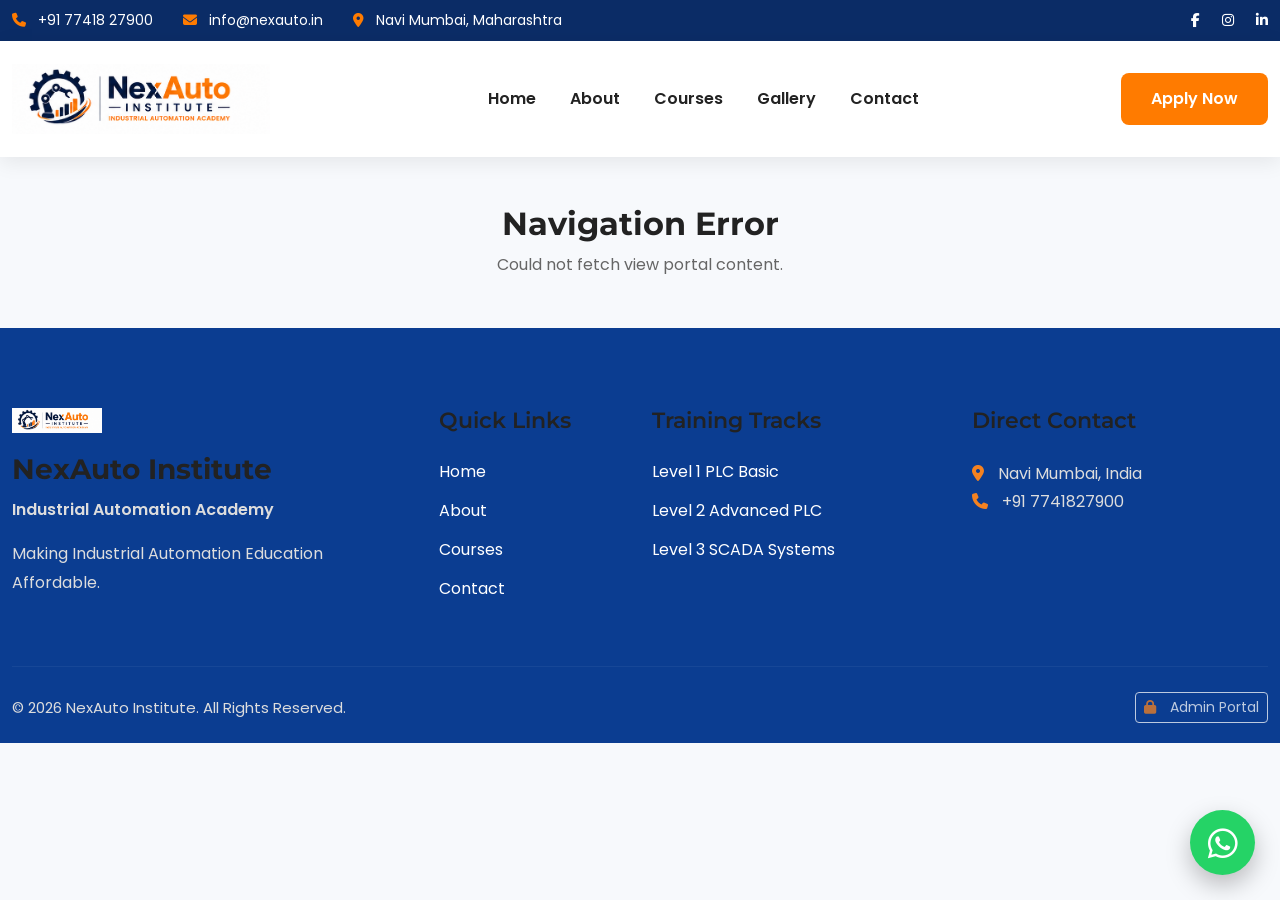
==== templates/index.html @ d2c74d3c "First upload of NexAuto website" ====
<!DOCTYPE html>
<html lang="en">
<head>
    <meta charset="UTF-8">
    <meta name="viewport" content="width=device-width, initial-scale=1.0">
    <title>NexAuto Institute | Industrial Automation Academy</title>
    <meta name="description" content="Professional PLC, SCADA, HMI and Industrial Automation Training Institute">

    <!-- Stylesheets & Libraries -->
    <link rel="preconnect" href="https://fonts.googleapis.com">
    <link rel="preconnect" href="https://fonts.gstatic.com" crossorigin>
    <link href="https://fonts.googleapis.com/css2?family=Poppins:wght@300;400;500;600;700;800&family=Montserrat:wght@400;600;700;800&display=swap" rel="stylesheet">
    <link href="https://cdn.jsdelivr.net/npm/bootstrap@5.3.7/dist/css/bootstrap.min.css" rel="stylesheet">
    <link rel="stylesheet" href="https://cdnjs.cloudflare.com/ajax/libs/font-awesome/6.6.0/css/all.min.css">
    <link href="https://unpkg.com/aos@2.3.4/dist/aos.css" rel="stylesheet">

    <!-- Custom Monolithic CSS Paths -->
    <link rel="stylesheet" href="/static/css/style.css">
    <link rel="stylesheet" href="/static/css/responsive.css">
</head>
<body>

    <!-- TOP CONTACT BAR -->
    <div class="top-bar">
        <div class="container">
            <div class="topbar-content">
                <div class="top-left">
                    <a href="tel:+917741827900"><i class="fa-solid fa-phone"></i> +91 77418 27900</a>
                    <a href="mailto:info@nexauto.in"><i class="fa-solid fa-envelope"></i> info@nexauto.in</a>
                    <a href="#"><i class="fa-solid fa-location-dot"></i> Navi Mumbai, Maharashtra</a>
                </div>
                <div class="top-right">
                    <a href="#"><i class="fab fa-facebook-f"></i></a>
                    <a href="#"><i class="fab fa-instagram"></i></a>
                    <a href="#"><i class="fab fa-linkedin-in"></i></a>
                </div>
            </div>
        </div>
    </div>

    <!-- GLOBAL NAVBAR -->
    <nav class="navbar navbar-expand-lg custom-navbar">
        <div class="container">
            <a class="navbar-brand" href="/" data-link>
                <img src="/static/images/logo.png" alt="NexAuto Logo" height="70"> 
            </a>
            <button class="navbar-toggler" type="button" data-bs-toggle="collapse" data-bs-target="#navbarNav">
                <span class="navbar-toggler-icon"></span>
            </button>
            <div class="collapse navbar-collapse" id="navbarNav">
                <ul class="navbar-nav mx-auto">
                    <li class="nav-item"><a class="nav-link" href="/" data-link>Home</a></li>
                    <li class="nav-item"><a class="nav-link" href="/about" data-link>About</a></li>
                    <li class="nav-item"><a class="nav-link" href="/courses" data-link>Courses</a></li>
                    <li class="nav-item"><a class="nav-link" href="/gallery" data-link>Gallery</a></li>
                    <li class="nav-item"><a class="nav-link" href="/contact" data-link>Contact</a></li>
                </ul>
                <a href="/admission" class="apply-btn" data-link>Apply Now</a>
            </div>
        </div>
    </nav>

    <!-- SPA VIEWPORT PORTAL -->
    <main id="app-view">
        <!-- Injected asynchronously via dynamic content chunks -->
    </main>

    <!-- GLOBAL FOOTER -->
    <footer class="footer">
        <div class="container">
            <div class="row gy-5">
                <div class="col-lg-4">
                    <img src="/static/images/logo.png" alt="NexAuto Institute" class="footer-logo">
                    <h3>NexAuto Institute</h3>
                    <p class="footer-tagline">Industrial Automation Academy</p>
                    <p>Making Industrial Automation Education Affordable.</p>
                </div>
                <div class="col-lg-2 col-md-6">
                    <h4>Quick Links</h4>
                    <ul>
                        <li><a href="/" data-link>Home</a></li>
                        <li><a href="/about" data-link>About</a></li>
                        <li><a href="/courses" data-link>Courses</a></li>
                        <li><a href="/contact" data-link>Contact</a></li>
                    </ul>
                </div>
                <div class="col-lg-3 col-md-6">
                    <h4>Training Tracks</h4>
                    <ul>
                        <li><a href="/courses" data-link>Level 1 PLC Basic</a></li>
                        <li><a href="/courses" data-link>Level 2 Advanced PLC</a></li>
                        <li><a href="/courses" data-link>Level 3 SCADA Systems</a></li>
                    </ul>
                </div>
                <div class="col-lg-3">
                    <h4>Direct Contact</h4>
                    <p><i class="fas fa-location-dot"></i> Navi Mumbai, India</p>
                    <p><i class="fas fa-phone"></i> +91 7741827900</p>
                </div>
            </div>
            <hr>
            <div class="footer-bottom d-flex flex-wrap justify-content-between align-items-center">
                <p class="mb-0">© 2026 NexAuto Institute. All Rights Reserved.</p>
                
                <!-- Secret Admin Link with visible button CSS -->
                <a href="/admin" class="btn btn-outline-light btn-sm opacity-75 mt-3 mt-md-0">
                    <i class="fa-solid fa-lock"></i> Admin Portal
                </a>
            </div>
        </div>
    </footer>

    <!-- INTERACTIVE FLOATING UTILITIES -->
    <a href="https://wa.me/917741827900" class="whatsapp-btn" target="_blank"><i class="fab fa-whatsapp"></i></a>

    <!-- Scripts Execution Order -->
    <script src="https://cdn.jsdelivr.net/npm/bootstrap@5.3.7/dist/js/bootstrap.bundle.min.js"></script>
    <script src="https://unpkg.com/aos@2.3.4/dist/aos.js"></script>
    <script src="/static/js/app.js"></script>
    <script src="/static/js/script.js"></script>
</body>
</html>
---- static/css/style.css ----
/*==========================================
        NEXAUTO INSTITUTE
==========================================*/

:root{

    --primary:#0B3D91;
    --secondary:#F58220;
    --dark:#222222;
    --light:#ffffff;
    --gray:#666666;
    --bg:#F7F9FC;

}

*{

    margin:0;
    padding:0;
    box-sizing:border-box;

}

html{

    scroll-behavior:smooth;

}

body{

    font-family:'Poppins',sans-serif;
    background:var(--bg);
    color:var(--dark);
    overflow-x:hidden;

}

/*==========================================
            TYPOGRAPHY
==========================================*/

h1,
h2,
h3,
h4,
h5,
h6{

    font-family:'Montserrat',sans-serif;
    font-weight:700;
    color:var(--dark);

}

p{

    color:var(--gray);
    line-height:1.8;
    margin-bottom:0;

}

/*==========================================
            GLOBAL
==========================================*/

section{

    padding:100px 0;

}

img{

    max-width:100%;
    display:block;

}

a{

    text-decoration:none;

}

ul{

    list-style:none;
    padding:0;
    margin:0;

}

.container{

    max-width:1320px;

}

/*==================================
        BUTTONS
===================================*/

.btn-orange,
.apply-btn,
.cta-btn{

    transition:all .35s ease;

}

.btn-orange{

    background:#F58220;

    color:#fff;

    padding:15px 38px;

    border-radius:8px;

    font-weight:600;

}

.btn-orange:hover{

    background:#0B3D91;

    color:#fff;

    transform:translateY(-3px);

    box-shadow:0 12px 25px rgba(245,130,32,.35);

}

.apply-btn:hover{

    transform:translateY(-3px);

    box-shadow:0 12px 25px rgba(245,130,32,.35);

}

.cta-btn:hover{

    transform:translateY(-3px);

    box-shadow:0 12px 25px rgba(245,130,32,.35);

}

.btn-outline-custom{

    border:2px solid var(--primary);
    color:var(--primary);
    padding:14px 34px;
    border-radius:8px;
    transition:.3s;
    display:inline-block;
    font-weight:600;

}

.btn-outline-custom:hover{

    background:var(--primary);
    color:#fff;

}

/*==============================
        TOP BAR
==============================*/

.top-bar{

    background:#0b2c66;

    color:#fff;

    padding:10px 0;

    font-size:14px;

}

.topbar-content{

    display:flex;

    justify-content:space-between;

    align-items:center;

}

.top-left{

    display:flex;

    gap:30px;

    flex-wrap:wrap;

}

.top-left a{

    color:#fff;

}

.top-left i{

    color:#ff7b00;

    margin-right:8px;

}

.top-right a{

    color:#fff;

    margin-left:18px;

    transition:.3s;

}

.top-right a:hover{

    color:#ff7b00;

}

/*==============================
        NAVBAR
==============================*/

.custom-navbar{

    background:#ffffff;

    padding:18px 0;

    box-shadow:0 5px 20px rgba(0,0,0,.08);

    position:sticky;

    top:0;

    z-index:999;

    transition:.4s;

}

.custom-navbar.scrolled{

    padding:12px 0;

    box-shadow:0 10px 30px rgba(0,0,0,.15);

}

.navbar-nav{

    gap:18px;

}

.nav-link{

    font-weight:600;

    color:#222;

    transition:.3s;

}

.nav-link:hover{

    color:#ff7b00;

}

.nav-link.active{

    color:#ff7b00;

}

.apply-btn{

    background:#ff7b00;

    color:#fff;

    padding:14px 30px;

    border-radius:8px;

    font-weight:600;

    transition:.3s;

}

.apply-btn:hover{

    background:#0b3d91;

    color:#fff;

}

/*=========================================
            HERO SECTION
=========================================*/

.hero{

    min-height:700px;
    
    display:flex;
    
    align-items:center;
    
    padding:100px 0;

    background:linear-gradient(135deg,#f8fbff 0%,#eef4ff 100%);

    overflow:hidden;

}

.hero-tag{

    color:#f58220;

    font-weight:700;

    letter-spacing:1px;

    display:inline-block;

    margin-bottom:18px;

}

.hero-title{

    font-size:72px;

    line-height:1.05;

    font-weight:800;

    margin-bottom:25px;

}

.hero-title span{

    color:#0B3D91;

    display:block;

}

.hero-description{

    font-size:22px;

    color:#555;

    line-height:1.8;

    margin-bottom:35px;

    max-width:600px;

}

.hero-buttons{

    display:flex;

    gap:20px;

    margin-top:20px;

}

.btn-orange{

    background:#F58220;

    color:#fff;

    padding:15px 38px;

    border-radius:8px;

    font-weight:600;

    transition:.3s;

}

.btn-orange:hover{

    background:#0B3D91;

    color:#fff;

}

.hero-image{

    text-align:center;

}

.hero-image img{

    width:110%;

    max-width:900px;

    margin-left:20px;

    animation:float 5s ease-in-out infinite;
    

}

.hero-image img{

    border-radius:20px;

    box-shadow:0 20px 60px rgba(0,0,0,.15);

}

.hero-image img{

    transition:.4s;

}

.hero-image img:hover{

    transform:scale(1.03);

}

@keyframes float{

    0%{

        transform:translateY(0);

    }

    50%{

        transform:translateY(-12px);

    }

    100%{

        transform:translateY(0);

    }

}

/*==================================
        FEATURES
===================================*/

.features{

    padding:90px 0;
    background:#ffffff;

}

.feature-box{

    background:#ffffff;

    border-radius:20px;

    padding:40px 30px;

    text-align:center;

    transition:.35s;

    border:1px solid #ececec;

    height:100%;

    box-shadow:0 8px 25px rgba(0,0,0,.05);

}

.feature-box:hover{

    transform:translateY(-10px);

    border-color:var(--secondary);

    box-shadow:0 20px 45px rgba(0,0,0,.12);

}

.feature-box i{

    width:90px;

    height:90px;

    line-height:90px;

    font-size:38px;

    color:#ffffff;

    background:var(--primary);

    border-radius:50%;

    margin-bottom:25px;

    transition:.3s;

}

.feature-box:hover i{

    background:var(--secondary);

}

.feature-box h3{

    font-size:24px;

    font-weight:700;

    margin-bottom:15px;

    color:var(--dark);

}

.feature-box p{

    font-size:16px;

    line-height:1.8;

    color:#666;

    margin-bottom:0;

}

/*==================================
        ABOUT
===================================*/

.about-section{

    padding:100px 0;

    background:#f8fbff;

}

.section-subtitle{

    color:var(--secondary);

    font-size:16px;

    font-weight:700;

    letter-spacing:2px;

    text-transform:uppercase;

}

.section-title{

    font-size:48px;

    font-weight:800;

    margin:20px 0;

    color:var(--dark);

    line-height:1.2;

}

.about-text{

    color:#666;

    line-height:1.9;

    font-size:17px;

    margin-bottom:20px;

}

.about-image{

    overflow:hidden;

    border-radius:20px;

    box-shadow:0 20px 50px rgba(0,0,0,.12);

}

.about-image img{

    width:100%;

    transition:.5s;

}

.about-image:hover img{

    transform:scale(1.05);

}

.about-list{

    margin-top:30px;

}

.about-list div{

    margin-bottom:18px;

    font-size:18px;

    font-weight:600;

}

.about-list i{

    color:var(--secondary);

    margin-right:12px;

}

/*==================================
        COURSES
===================================*/

.courses-section{

    padding:100px 0;

    background:#ffffff;

}

.section-heading{

    max-width:750px;

    margin:auto;

}

.section-description{

    font-size:18px;

    color:#666;

    margin-top:15px;

    line-height:1.8;

}

.course-card{

    background:#fff;

    border-radius:18px;

    overflow:hidden;

    transition:.35s;

    box-shadow:0 8px 30px rgba(0,0,0,.08);

    height:100%;

}

.course-card:hover{

    transform:translateY(-10px);

    box-shadow:0 20px 50px rgba(0,0,0,.15);

}

.course-card img{

    width:100%;

    height:240px;

    object-fit:cover;

}

.course-content{

    padding:30px;

}

.course-content h3{

    font-size:24px;

    font-weight:700;

    margin-bottom:15px;

}

.course-content p{

    color:#666;

    line-height:1.8;

    margin-bottom:25px;

}

.course-btn{

    display:inline-block;

    padding:12px 28px;

    background:var(--primary);

    color:#fff;

    border-radius:8px;

    transition:.3s;

    font-weight:600;

}

.course-btn:hover{

    background:var(--secondary);

    color:#fff;

}

/*==================================
    TRAINING METHODOLOGY
===================================*/

.method-section{

    padding:100px 0;

    background:#f8fbff;

}

.method-card{

    background:#fff;

    padding:40px 30px;

    border-radius:18px;

    text-align:center;

    position:relative;

    transition:.35s;

    height:100%;

    box-shadow:0 10px 30px rgba(0,0,0,.08);

}

.method-card:hover{

    transform:translateY(-10px);

}

.method-number{

    position:absolute;

    top:20px;

    right:25px;

    font-size:42px;

    font-weight:800;

    color:#edf2fa;

}

.method-card i{

    font-size:50px;

    color:var(--secondary);

    margin-bottom:25px;

}

.method-card h3{

    margin-bottom:18px;

    font-size:24px;

}

.method-card p{

    color:#666;

    line-height:1.8;

}

/*==================================
        STUDENT JOURNEY
===================================*/

.journey{

    padding:110px 0;

    background:#fff;

}

.journey-wrapper{

    display:flex;

    justify-content:space-between;

    align-items:center;

    flex-wrap:wrap;

    margin-top:60px;

}

.journey-step{

    flex:1;

    min-width:170px;

    text-align:center;

}

.step-circle{

    width:95px;

    height:95px;

    background:var(--primary);

    border-radius:50%;

    display:flex;

    justify-content:center;

    align-items:center;

    color:#fff;

    font-size:36px;

    margin:auto;

    transition:.35s;

}

.journey-step:hover .step-circle{

    background:var(--secondary);

    transform:translateY(-8px);

}

.journey-step h4{

    margin-top:22px;

    font-size:22px;

}

.journey-step p{

    margin-top:10px;

    color:#666;

    font-size:15px;

}

.journey-arrow{

    font-size:28px;

    color:var(--secondary);

}

/*==================================
            FAQ
===================================*/

.faq-section{

    padding:100px 0;

    background:#f8fbff;

}

.accordion-item{

    border:none;

    border-radius:15px;

    overflow:hidden;

    margin-bottom:20px;

    box-shadow:0 8px 25px rgba(0,0,0,.06);

}

.accordion-button{

    font-size:18px;

    font-weight:600;

    padding:22px;

    background:#fff;

    color:var(--dark);

}

.accordion-button:not(.collapsed){

    background:var(--primary);

    color:#fff;

}

.accordion-button:focus{

    box-shadow:none;

}

.accordion-body{

    padding:25px;

    line-height:1.8;

    color:#666;

}

/*==================================
        CALL TO ACTION
===================================*/

.cta-section{

    padding:100px 0;

    background:#ffffff;

}

.cta-box{

    background:linear-gradient(135deg,#0B3D91,#1b5ed6);

    border-radius:25px;

    padding:70px 60px;

    color:#fff;

    box-shadow:0 20px 50px rgba(11,61,145,.25);

}

.cta-subtitle{

    color:#F58220;

    font-weight:700;

    letter-spacing:2px;

    text-transform:uppercase;

}

.cta-box h2{

    font-size:48px;

    font-weight:800;

    margin:20px 0;

}

.cta-box p{

    font-size:18px;

    line-height:1.8;

    max-width:650px;

    opacity:.95;

}

.cta-btn{

    display:inline-block;

    background:#F58220;

    color:#fff;

    padding:16px 35px;

    border-radius:10px;

    font-weight:600;

    margin-right:15px;

    transition:.3s;

}

.cta-btn:hover{

    background:#fff;

    color:#0B3D91;

}

.cta-btn-outline{

    display:inline-block;

    border:2px solid #fff;

    color:#fff;

    padding:16px 35px;

    border-radius:10px;

    font-weight:600;

    transition:.3s;

}

.cta-btn-outline:hover{

    background:#fff;

    color:#0B3D91;

}

/*==================================
            FOOTER
===================================*/

.footer{

    background:#0B3D91;

    color:#ffffff;

    padding:80px 0 20px;

}

.footer-logo{

    width:90px;

    margin-bottom:20px;

}

.footer h3{

    font-weight:700;

    margin-bottom:10px;

}

.footer-tagline{

    color:#F58220;

    font-weight:600;

    margin-bottom:15px;

}

.footer h4{

    margin-bottom:25px;

    font-size:22px;

    font-weight:600;

}

.footer ul{

    padding:0;

}

.footer ul li{

    list-style:none;

    margin-bottom:15px;

}

.footer ul li a{

    color:#ffffff;

    transition:.3s;

}

.footer ul li a:hover{

    color:#F58220;

    padding-left:6px;

}

.footer p{

    color:#dddddd;

    line-height:1.8;

}

.footer i{

    color:#F58220;

    margin-right:10px;

}

.social-icons{

    margin-top:25px;

}

.social-icons a{

    display:inline-flex;

    justify-content:center;

    align-items:center;

    width:45px;

    height:45px;

    background:rgba(255,255,255,.15);

    color:#ffffff;

    border-radius:50%;

    margin-right:10px;

    transition:.3s;

}

.social-icons a:hover{

    background:#F58220;

    transform:translateY(-5px);

}

.footer hr{

    margin:50px 0 25px;

    border-color:rgba(255,255,255,.2);

}

.footer-bottom{

    display:flex;

    justify-content:space-between;

    flex-wrap:wrap;

    gap:15px;

    font-size:15px;

}

.footer-bottom p{

    margin:0;

}

/*==================================
        WHATSAPP BUTTON
===================================*/

.whatsapp-btn{

    position:fixed;

    right:25px;

    bottom:25px;

    width:65px;

    height:65px;

    background:#25D366;

    color:#fff;

    border-radius:50%;

    display:flex;

    justify-content:center;

    align-items:center;

    font-size:34px;

    text-decoration:none;

    box-shadow:0 10px 25px rgba(0,0,0,.25);

    z-index:999;

    transition:.3s;

}

.whatsapp-btn:hover{

    transform:scale(1.1);

    color:#fff;

    background:#1EBE57;

}

/*==================================
        SCROLL TOP
===================================*/

#scrollTop{

    position:fixed;

    bottom:105px;

    right:28px;

    width:58px;

    height:58px;

    border:none;

    border-radius:50%;

    background:var(--primary);

    color:#fff;

    font-size:22px;

    cursor:pointer;

    display:none;

    z-index:999;

    transition:.3s;

    box-shadow:0 10px 25px rgba(0,0,0,.25);

}

#scrollTop:hover{

    background:var(--secondary);

    transform:translateY(-5px);

}

/*==================================
        PAGE BANNER
===================================*/

.page-banner{

    background:linear-gradient(rgba(11,61,145,.85),rgba(11,61,145,.85)),
    url("../images/banner.jpg");

    background-size:cover;

    background-position:center;

    padding:120px 0;

    text-align:center;

    color:#fff;

}

.page-banner h1{

    font-size:54px;

    font-weight:800;

    margin-bottom:15px;

}

.page-banner p{

    font-size:18px;

    opacity:.95;

}

.page-banner span{

    color:var(--secondary);

    margin:0 10px;

}

/*==================================
        ABOUT PAGE
===================================*/

.about-page{

    padding:100px 0;

    background:#fff;

}

.about-page p{

    color:#666;

    line-height:1.9;

    font-size:17px;

    margin-bottom:20px;

}
---- static/css/responsive.css ----
/*==========================================
        RESPONSIVE
==========================================*/

@media(max-width:991px){

    section{

        padding:70px 0;

    }

}

@media(max-width:767px){

    h1{

        font-size:38px;

    }

    h2{

        font-size:30px;

    }

}

/*=========================================
            HERO RESPONSIVE
=========================================*/

@media(max-width:991px){

.hero{

    text-align:center;

}

.hero-title{

    font-size:45px;

}

.hero-buttons{

    justify-content:center;

}

.hero-image{

    margin-top:50px;

}

}

@media(max-width:576px){

.hero-title{

    font-size:34px;

}

.hero-description{

    font-size:17px;

}

.hero-buttons{

    flex-direction:column;

}

.hero-buttons a{

    width:100%;

    text-align:center;

}

}

/*==================================
        CTA RESPONSIVE
===================================*/

@media(max-width:991px){

    .cta-box{

        padding:50px 30px;

        text-align:center;

    }

    .cta-box h2{

        font-size:36px;

    }

    .cta-btn,
    .cta-btn-outline{

        display:block;

        margin:15px auto;

        width:220px;

    }

}

/*==================================
        FOOTER RESPONSIVE
===================================*/

@media(max-width:991px){

    .footer{

        text-align:center;

    }

    .footer-logo{

        margin:0 auto 20px;

    }

    .social-icons{

        justify-content:center;

    }

    .footer-bottom{

        justify-content:center;

        text-align:center;

    }

}
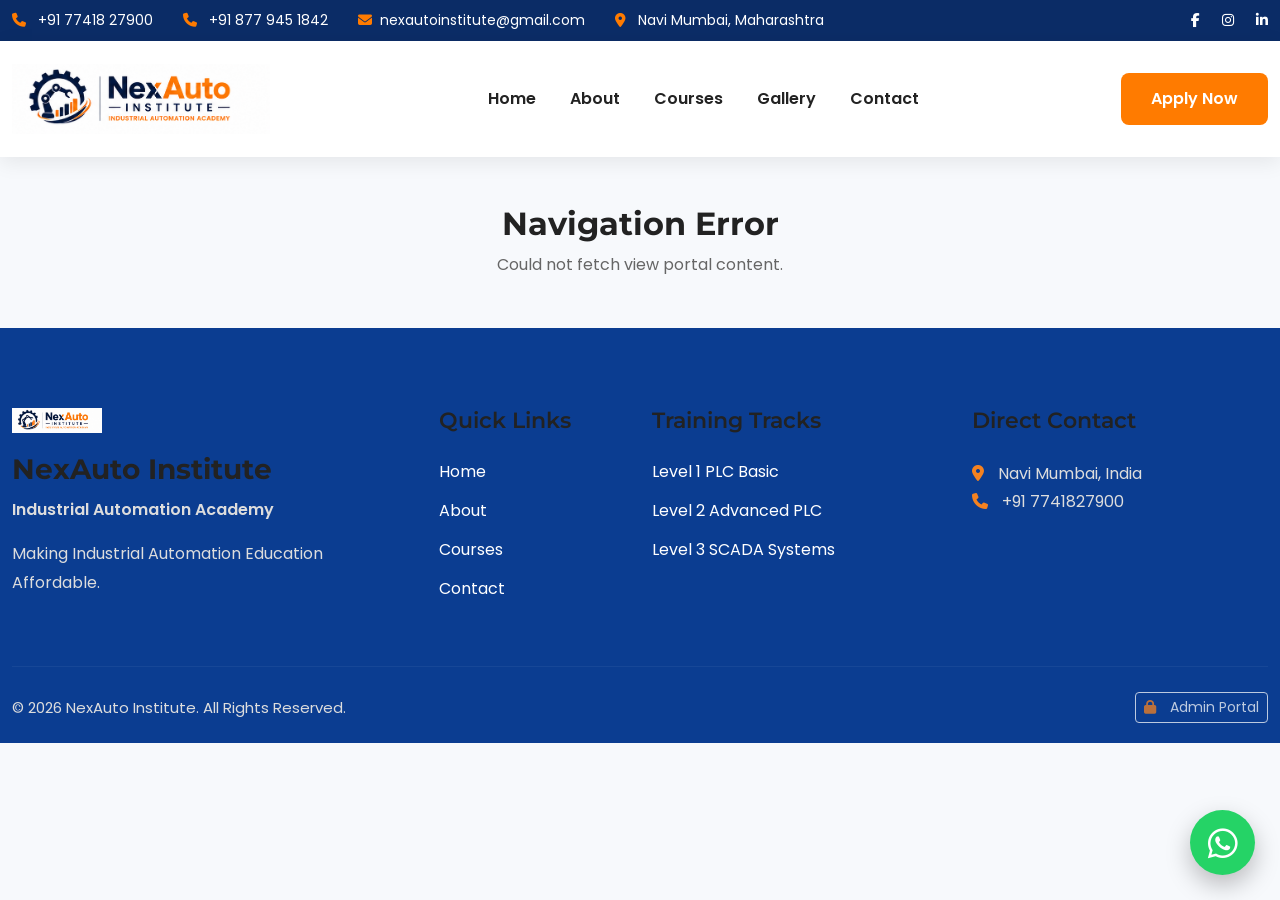
==== commit 14db31ce: "Updated website features" ====
--- a/templates/index.html
+++ b/templates/index.html
@@ -1,5 +1,6 @@
 <!DOCTYPE html>
 <html lang="en">
+
 <head>
     <meta charset="UTF-8">
     <meta name="viewport" content="width=device-width, initial-scale=1.0">
@@ -9,7 +10,9 @@
     <!-- Stylesheets & Libraries -->
     <link rel="preconnect" href="https://fonts.googleapis.com">
     <link rel="preconnect" href="https://fonts.gstatic.com" crossorigin>
-    <link href="https://fonts.googleapis.com/css2?family=Poppins:wght@300;400;500;600;700;800&family=Montserrat:wght@400;600;700;800&display=swap" rel="stylesheet">
+    <link
+        href="https://fonts.googleapis.com/css2?family=Poppins:wght@300;400;500;600;700;800&family=Montserrat:wght@400;600;700;800&display=swap"
+        rel="stylesheet">
     <link href="https://cdn.jsdelivr.net/npm/bootstrap@5.3.7/dist/css/bootstrap.min.css" rel="stylesheet">
     <link rel="stylesheet" href="https://cdnjs.cloudflare.com/ajax/libs/font-awesome/6.6.0/css/all.min.css">
     <link href="https://unpkg.com/aos@2.3.4/dist/aos.css" rel="stylesheet">
@@ -18,6 +21,7 @@
     <link rel="stylesheet" href="/static/css/style.css">
     <link rel="stylesheet" href="/static/css/responsive.css">
 </head>
+
 <body>
 
     <!-- TOP CONTACT BAR -->
@@ -26,7 +30,8 @@
             <div class="topbar-content">
                 <div class="top-left">
                     <a href="tel:+917741827900"><i class="fa-solid fa-phone"></i> +91 77418 27900</a>
-                    <a href="mailto:info@nexauto.in"><i class="fa-solid fa-envelope"></i> info@nexauto.in</a>
+                    <a href="tel:+917741827900"><i class="fa-solid fa-phone"></i> +91 877 945 1842</a>
+                    <a href="mailto:info@nexauto.in"><i class="fa-solid fa-envelope"></i>nexautoinstitute@gmail.com</a>
                     <a href="#"><i class="fa-solid fa-location-dot"></i> Navi Mumbai, Maharashtra</a>
                 </div>
                 <div class="top-right">
@@ -42,7 +47,7 @@
     <nav class="navbar navbar-expand-lg custom-navbar">
         <div class="container">
             <a class="navbar-brand" href="/" data-link>
-                <img src="/static/images/logo.png" alt="NexAuto Logo" height="70"> 
+                <img src="/static/images/logo.png" alt="NexAuto Logo" height="70">
             </a>
             <button class="navbar-toggler" type="button" data-bs-toggle="collapse" data-bs-target="#navbarNav">
                 <span class="navbar-toggler-icon"></span>
@@ -101,7 +106,7 @@
             <hr>
             <div class="footer-bottom d-flex flex-wrap justify-content-between align-items-center">
                 <p class="mb-0">© 2026 NexAuto Institute. All Rights Reserved.</p>
-                
+
                 <!-- Secret Admin Link with visible button CSS -->
                 <a href="/admin" class="btn btn-outline-light btn-sm opacity-75 mt-3 mt-md-0">
                     <i class="fa-solid fa-lock"></i> Admin Portal
@@ -119,4 +124,5 @@
     <script src="/static/js/app.js"></script>
     <script src="/static/js/script.js"></script>
 </body>
+
 </html>
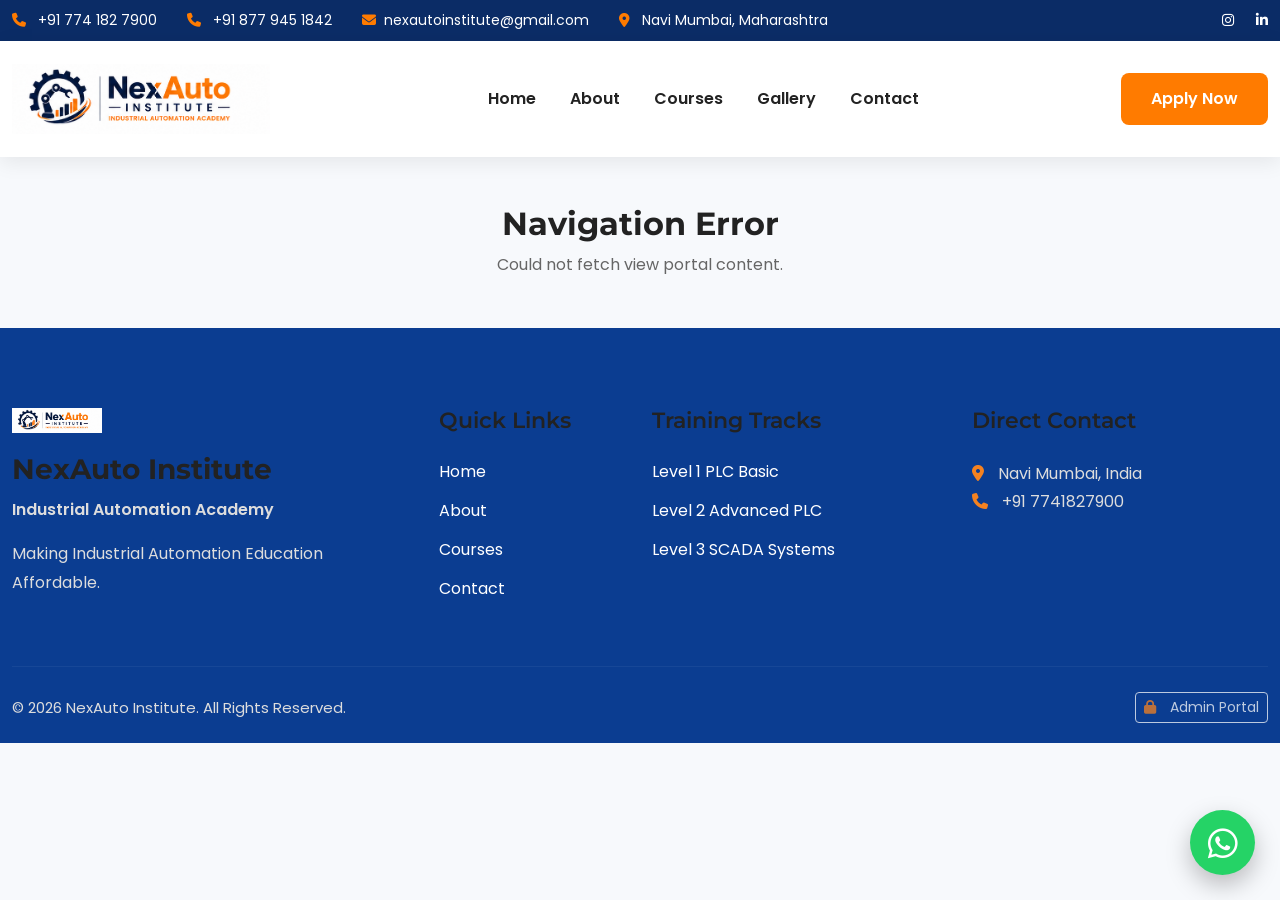
==== commit 162b0367: "Update project: added responsive video with blur effect and updated requirements" ====
--- a/templates/index.html
+++ b/templates/index.html
@@ -10,9 +10,7 @@
     <!-- Stylesheets & Libraries -->
     <link rel="preconnect" href="https://fonts.googleapis.com">
     <link rel="preconnect" href="https://fonts.gstatic.com" crossorigin>
-    <link
-        href="https://fonts.googleapis.com/css2?family=Poppins:wght@300;400;500;600;700;800&family=Montserrat:wght@400;600;700;800&display=swap"
-        rel="stylesheet">
+    <link href="https://fonts.googleapis.com/css2?family=Poppins:wght@300;400;500;600;700;800&family=Montserrat:wght@400;600;700;800&display=swap" rel="stylesheet">
     <link href="https://cdn.jsdelivr.net/npm/bootstrap@5.3.7/dist/css/bootstrap.min.css" rel="stylesheet">
     <link rel="stylesheet" href="https://cdnjs.cloudflare.com/ajax/libs/font-awesome/6.6.0/css/all.min.css">
     <link href="https://unpkg.com/aos@2.3.4/dist/aos.css" rel="stylesheet">
@@ -29,15 +27,14 @@
         <div class="container">
             <div class="topbar-content">
                 <div class="top-left">
-                    <a href="tel:+917741827900"><i class="fa-solid fa-phone"></i> +91 77418 27900</a>
-                    <a href="tel:+917741827900"><i class="fa-solid fa-phone"></i> +91 877 945 1842</a>
-                    <a href="mailto:info@nexauto.in"><i class="fa-solid fa-envelope"></i>nexautoinstitute@gmail.com</a>
+                    <a href="tel:+917741827900"><i class="fa-solid fa-phone"></i> +91 774 182 7900</a>
+                    <a href="tel:+918779451842"><i class="fa-solid fa-phone"></i> +91 877 945 1842</a>
+                    <a href="mailto:nexautoinstitute@gmail.com"><i class="fa-solid fa-envelope"></i>nexautoinstitute@gmail.com</a>
                     <a href="#"><i class="fa-solid fa-location-dot"></i> Navi Mumbai, Maharashtra</a>
                 </div>
                 <div class="top-right">
-                    <a href="#"><i class="fab fa-facebook-f"></i></a>
-                    <a href="#"><i class="fab fa-instagram"></i></a>
-                    <a href="#"><i class="fab fa-linkedin-in"></i></a>
+                    <a href="https://www.instagram.com/nexauto_institute?igsh=NmZsaWNiZW05cHNi"><i class="fab fa-instagram"></i></a>
+                    <a href="https://www.linkedin.com/in/nexautoinstitute-undefined-4a89b5421"><i class="fab fa-linkedin-in"></i></a>
                 </div>
             </div>
         </div>
@@ -67,7 +64,12 @@
 
     <!-- SPA VIEWPORT PORTAL -->
     <main id="app-view">
-        <!-- Injected asynchronously via dynamic content chunks -->
+        <!-- Added Loading State for better UX while pages inject -->
+        <div class="d-flex justify-content-center align-items-center" style="min-height: 60vh;">
+            <div class="spinner-border text-primary" role="status" style="width: 3rem; height: 3rem;">
+                <span class="visually-hidden">Loading...</span>
+            </div>
+        </div>
     </main>
 
     <!-- GLOBAL FOOTER -->
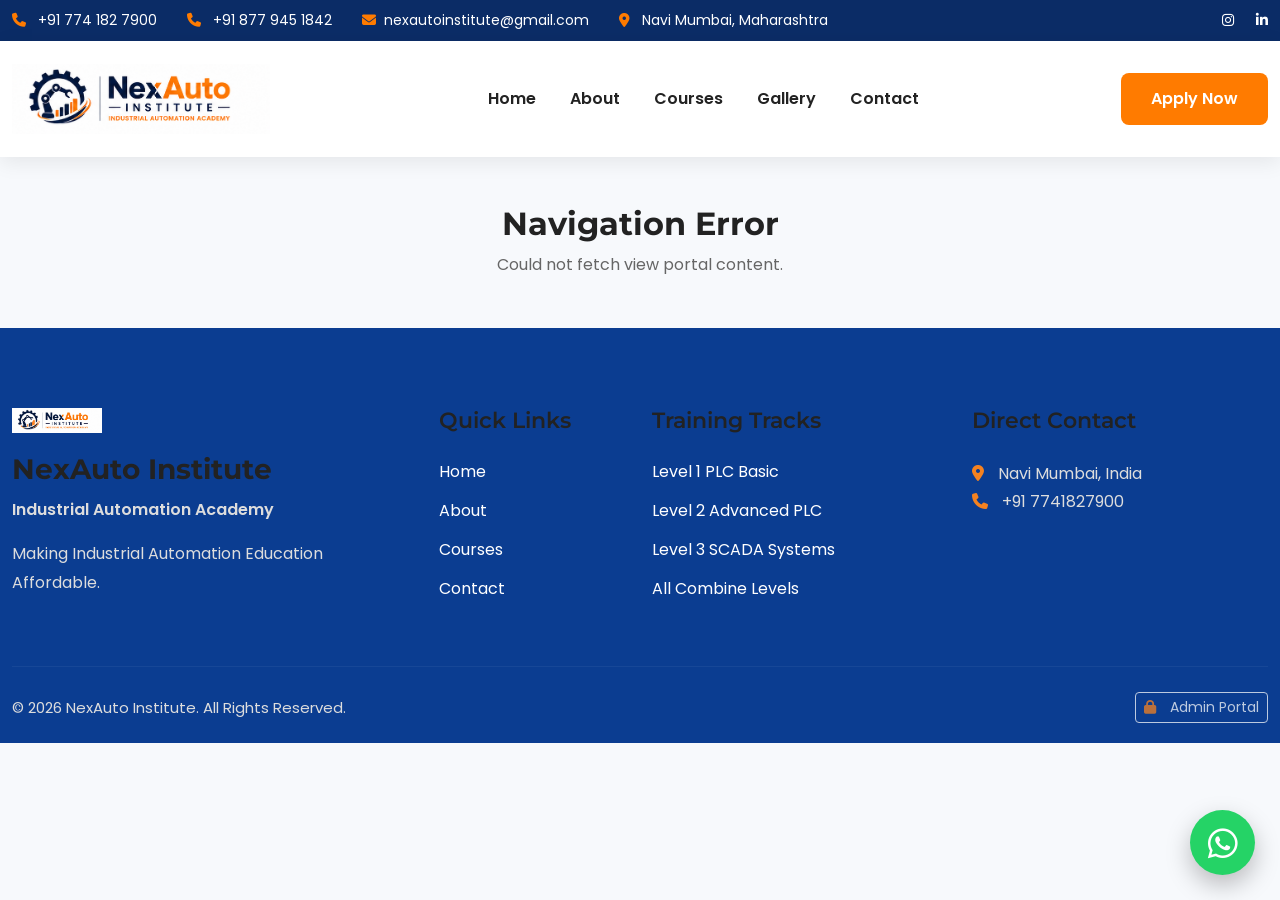
==== commit 79be34ce: "Update project small changes" ====
--- a/templates/index.html
+++ b/templates/index.html
@@ -97,6 +97,7 @@
                         <li><a href="/courses" data-link>Level 1 PLC Basic</a></li>
                         <li><a href="/courses" data-link>Level 2 Advanced PLC</a></li>
                         <li><a href="/courses" data-link>Level 3 SCADA Systems</a></li>
+                        <li><a href="/courses" data-link>All Combine Levels</a></li>
                     </ul>
                 </div>
                 <div class="col-lg-3">
